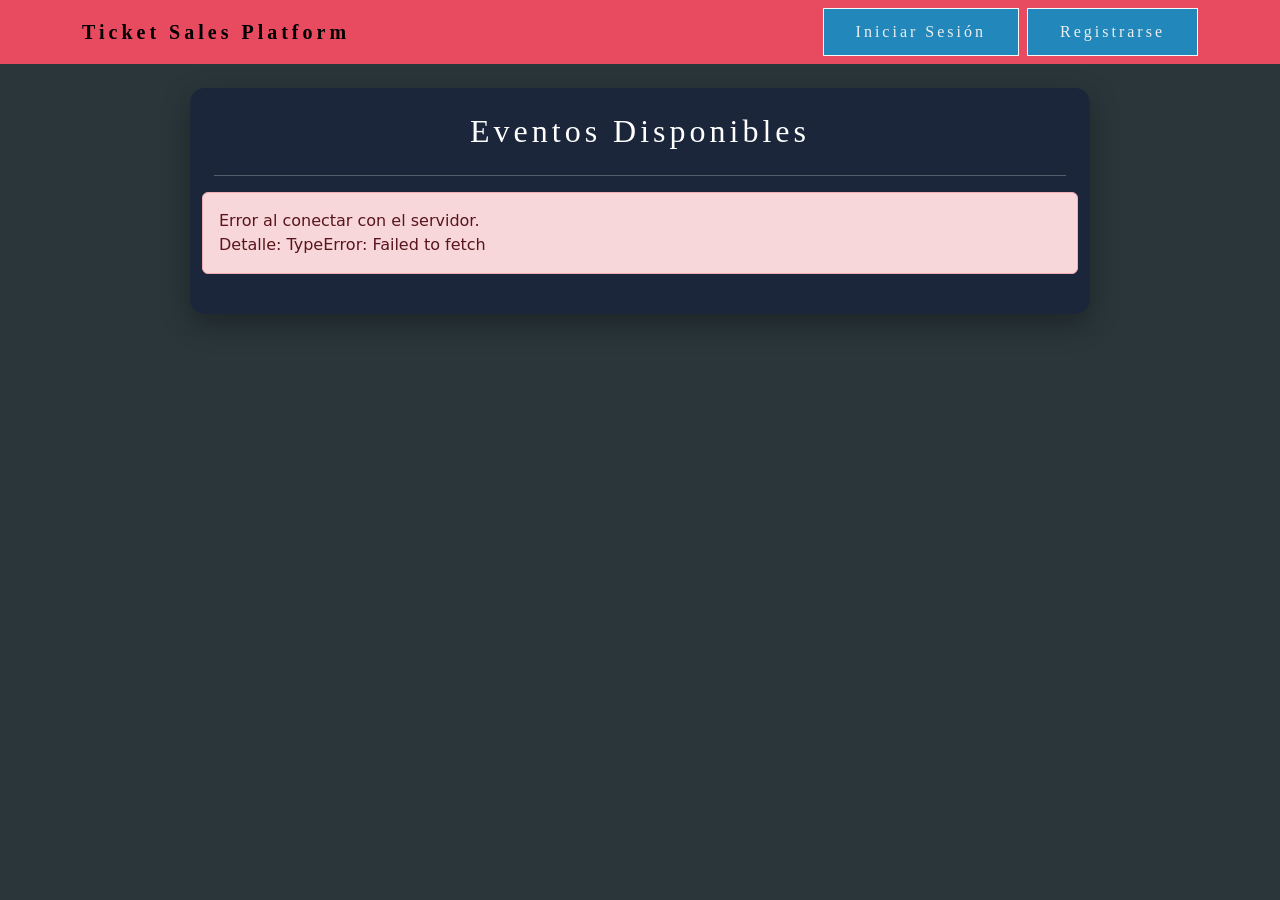
==== TicketingSystem.Frontend/Index.html @ e9bf6a6a "Cambios Frontend" ====
<!DOCTYPE html>
<html lang="es">
<head>
    <meta charset="UTF-8">
    <meta name="viewport" content="width=device-width, initial-scale=1.0">
    <title>Ticketing System</title>
    <link href="https://cdn.jsdelivr.net/npm/bootstrap@5.3.0/dist/css/bootstrap.min.css" rel="stylesheet">
    <link rel="stylesheet" href="styles.css"></head>
<body class="custom-bg">

    <nav class="navbar   mb-4">
        <div class="container">
            <span class="navbar-brand">Ticket Sales Platform</span>
            <div class="d-flex" id="auth-buttons">
                <button class="btn btn-outline-light me-2" data-bs-toggle="modal" data-bs-target="#loginModal">Iniciar Sesión</button>
                <button class="btn btn-outline-light" data-bs-toggle="modal" data-bs-target="#registerModal">Registrarse</button>
            </div>
            <div class="d-flex d-none align-items-center" id="user-menu">
                <span class="text-light me-3" id="user-email"></span>
                <button class="btn btn-outline-danger btn-sm" onclick="cerrarSesion()">Cerrar Sesión</button>
            </div>
        </div>
    </nav>

    <div class="container mt-4">
        <div class="main-content-wrapper mx-auto p-4">
            <h2 class="text-center mb-4 card-general-title">Eventos Disponibles</h2>
            <hr>
            <div id="contenedor-eventos" class="row justify-content-center">
                <p class="text-center">Cargando eventos desde la API...</p>
            </div>
        </div>
    </div>

    <!-- Modal de Login -->
    <div class="modal fade" id="loginModal" tabindex="-1" aria-labelledby="loginModalLabel" aria-hidden="true">
        <div class="modal-dialog">
            <div class="modal-content">
                <div class="modal-header">
                    <h5 class="modal-title" id="loginModalLabel">Iniciar Sesión</h5>
                    <button type="button" class="btn-close" data-bs-dismiss="modal" aria-label="Close"></button>
                </div>
                <div class="modal-body">
                    <form id="loginForm">
                        <div class="mb-3">
                            <label for="loginEmail" class="form-label">Email</label>
                            <input type="email" class="form-control" id="loginEmail" required>
                        </div>
                        <div class="mb-3">
                            <label for="loginPassword" class="form-label">Contraseña</label>
                            <input type="password" class="form-control" id="loginPassword" required>
                        </div>
                        <div id="loginMessage" class="d-none mb-3"></div>
                        <button type="submit" class="btn btn-primary w-100">Ingresar</button>
                    </form>
                </div>
            </div>
        </div>
    </div>

    <!-- Modal de Registro -->
    <div class="modal fade" id="registerModal" tabindex="-1" aria-labelledby="registerModalLabel" aria-hidden="true">
        <div class="modal-dialog">
            <div class="modal-content">
                <div class="modal-header">
                    <h5 class="modal-title" id="registerModalLabel">Registrarse</h5>
                    <button type="button" class="btn-close" data-bs-dismiss="modal" aria-label="Close"></button>
                </div>
                <div class="modal-body">
                    <form id="registerForm">
                        <div class="mb-3">
                            <label for="registerEmail" class="form-label">Email</label>
                            <input type="email" class="form-control" id="registerEmail" required>
                        </div>
                        <div class="mb-3">
                            <label for="registerPassword" class="form-label">Contraseña</label>
                            <input type="password" class="form-control" id="registerPassword" required>
                        </div>
                        <div id="registerMessage" class="d-none mb-3"></div>
                        <button type="submit" class="btn btn-primary w-100">Registrar</button>
                    </form>
                </div>
            </div>
        </div>
    </div>

    <!-- Modal del Mapa de Asientos -->
    <div class="modal fade" id="seatMapModal" tabindex="-1" aria-labelledby="seatMapModalLabel" aria-hidden="true">
        <div class="modal-dialog modal-lg">
            <div class="modal-content">
                <div class="modal-header">
                    <h5 class="modal-title" id="seatMapModalLabel">Mapa de Asientos</h5>
                    <button type="button" class="btn-close" data-bs-dismiss="modal" aria-label="Close"></button>
                </div>
                <div class="modal-body">
                    <div class="mb-3">
                        <label for="sectorSelect" class="form-label">Seleccione un Sector:</label>
                        <select id="sectorSelect" class="form-select">
                            <option value="1">VIP</option>
                            <option value="2">General</option>
                        </select>
                    </div>
                    <div id="contenedor-asientos" class="text-center p-3 bg-light border rounded">
                        <!-- Asientos cargados dinámicamente -->
                    </div>
                </div>
            </div>
        </div>
    </div>

    <script src="https://cdn.jsdelivr.net/npm/bootstrap@5.3.0/dist/js/bootstrap.bundle.min.js"></script>
    <script src="script.js"></script>
</body>
</html>
---- TicketingSystem.Frontend/styles.css ----
/* El fondo y colores base */
body {
    background-color: #2A363A !important; 
    color: white;
}

/* El contenedor de la sección de eventos */
.main-content-wrapper {
    background-color: #1b263b; /* Un tono ligeramente distinto al fondo para dar profundidad */
    border-radius: 15px;
    max-width: 900px; /* Aquí controlas qué tan ancho quieres el bloque central */
    box-shadow: 0 10px 30px rgba(0,0,0,0.3);
}
.card-general-title
{
    letter-spacing: 4px;
    font-family: "Tahoma";
    font-style: bold !important;
}

/* LA TARJETA (Solo para los eventos individuales) */
/* Quitamos el max-width de aquí para que las columnas de Bootstrap manejen el tamaño */
.card {
    background-color: #f9c; 
    color: white;
    border: none;
    transition: transform 0.2s;
}

.card:hover {
    transform: translateY(-5px);
}

.navbar {
    background-color: #E84A5F ;
    letter-spacing: 4px;
    font-weight: bold;
}

/* Ajuste para que el texto de los eventos se vea bien sobre el salmón */
.card-title, .text-muted, .bi-calendar, .navbar {
    color: #111 !important;
    font-family: "Sekuya";
     font-weight: bold;
}
.card-header
{
    color: #111 !important;
    font-family: "Tahoma" !important;
    font-size: bold !important;
    background-color: #E84A5F !important;
}

.badge
{
    color: #111;
    font-size: 1em;
}


.card-footer
{
    background-color: transparent !important;
}


.btn {  
  color: #eee;
  letter-spacing: 3px;
  text-align: center;
  padding: 0.7em 2em;
  background-color: #28b;
  font-family: tahoma;
  outline-color: #000;

  border-radius: 0;
  transition: border 0.2s, border-radius 0.3s,
  background-color 0.24s;
}



.btn:focus, .btn:hover, .btn-success:focus, .btn-success:hover {
  outline: solid 2px #000;
  border: solid 1px transparent !important;
  background-color: #4cf;
  color: #111 !important;
  border-radius: 15px !important;
  box-shadow: none;
}
.btn:active{
  box-shadow: none !important;
  background-color: #28b !important;
}







.modal-content {
    background-color: #1b263b;
    color: white;
}

.form-control, .form-select {
    background-color: #415a77;
    border: none;
    color: white;
}

.form-control:focus, .form-select:focus {
    background-color: #778da9;
    color: white;
}
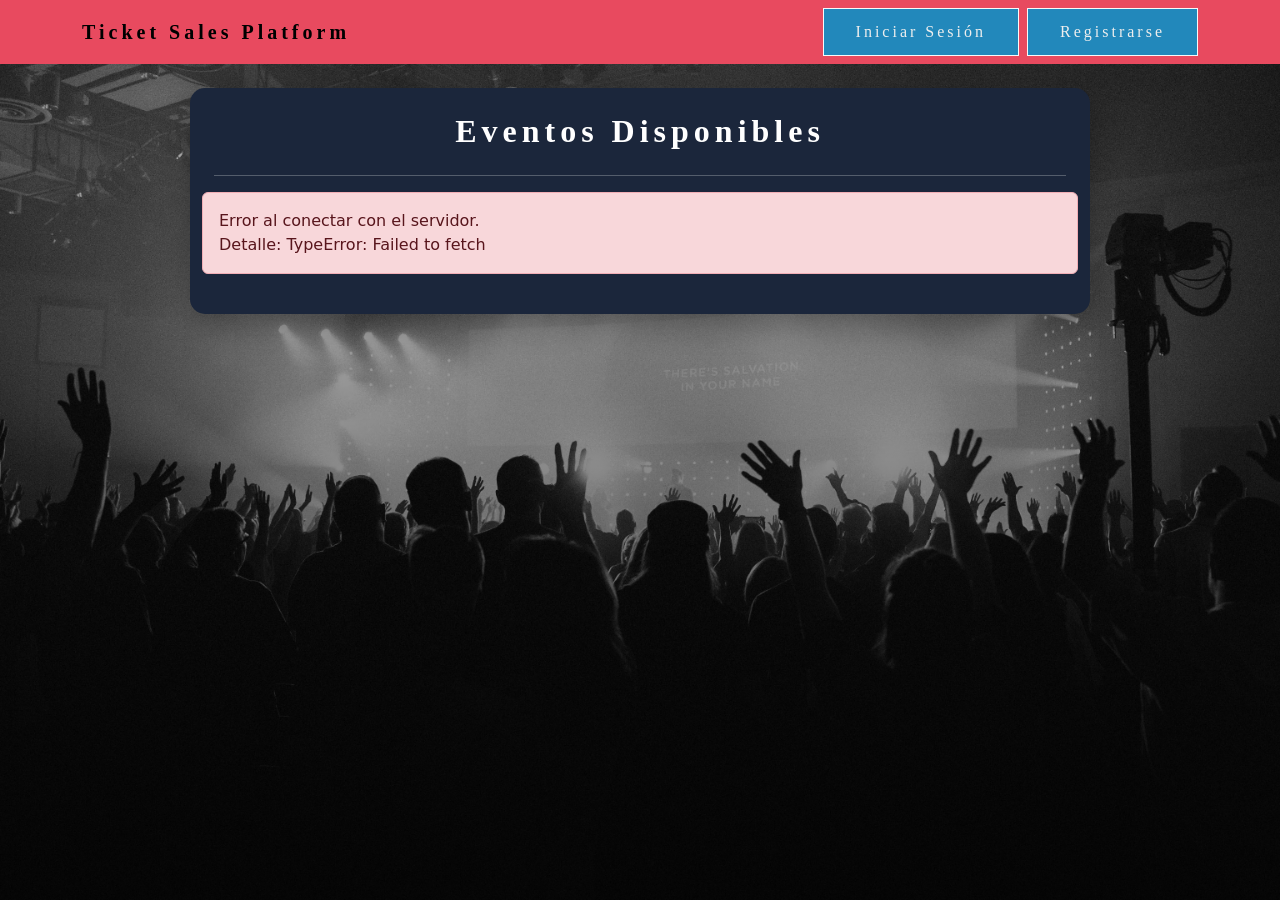
==== commit ff2e1aab: "feat: implementar simulación de pago, concurrencia en UI y temporizador Detalles de los cambios: - F" ====
--- a/TicketingSystem.Frontend/Index.html
+++ b/TicketingSystem.Frontend/Index.html
@@ -7,6 +7,11 @@
     <link href="https://cdn.jsdelivr.net/npm/bootstrap@5.3.0/dist/css/bootstrap.min.css" rel="stylesheet">
     <link rel="stylesheet" href="styles.css"></head>
 <body class="custom-bg">
+
+    <!-- Contenedor del temporizador flotante -->
+    <div id="timer-container" class="d-none">
+        Tiempo restante para confirmar pago: <span id="timer-text">05:00</span>
+    </div>
 
     <nav class="navbar   mb-4">
         <div class="container">
@@ -108,6 +113,22 @@
         </div>
     </div>
 
+    <!-- Modal de Pago -->
+    <div class="modal fade" id="paymentModal" tabindex="-1" aria-labelledby="paymentModalLabel" aria-hidden="true" data-bs-backdrop="static">
+        <div class="modal-dialog">
+            <div class="modal-content">
+                <div class="modal-header">
+                    <h5 class="modal-title" id="paymentModalLabel">Confirmar Pago</h5>
+                </div>
+                <div class="modal-body text-center">
+                    <p>Reserva confirmada. Tienes 5 minutos para pagar.</p>
+                    <h3 class="text-success mb-4">Total a pagar: $2000</h3>
+                    <button class="btn btn-success w-100" onclick="procesarPago()">Simular Pago</button>
+                </div>
+            </div>
+        </div>
+    </div>
+
     <script src="https://cdn.jsdelivr.net/npm/bootstrap@5.3.0/dist/js/bootstrap.bundle.min.js"></script>
     <script src="script.js"></script>
 </body>
--- a/TicketingSystem.Frontend/styles.css
+++ b/TicketingSystem.Frontend/styles.css
@@ -1,6 +1,13 @@
 /* El fondo y colores base */
 body {
-    background-color: #2A363A !important; 
+    background-image: 
+    linear-gradient(to bottom, rgba(0,0,0,0.2), rgba(0,0,0,0.7)),
+     url('images/event-image.jpg');
+
+    background-size: cover;       /* ocupa todo el fondo */
+    background-repeat: no-repeat; 
+    background-position: center;  
+    min-height: 100vh;
     color: white;
 }
 
@@ -13,9 +20,9 @@
 }
 .card-general-title
 {
-    letter-spacing: 4px;
+    letter-spacing: 5px;
     font-family: "Tahoma";
-    font-style: bold !important;
+    font-weight: bold !important;
 }
 
 /* LA TARJETA (Solo para los eventos individuales) */
@@ -47,8 +54,11 @@
 {
     color: #111 !important;
     font-family: "Tahoma" !important;
-    font-size: bold !important;
+    font-weight: bold !important;
     background-color: #E84A5F !important;
+    border-bottom: none;
+    display: flex;
+    justify-content: center;
 }
 
 .badge
@@ -113,4 +123,62 @@
 .form-control:focus, .form-select:focus {
     background-color: #778da9;
     color: white;
+}
+
+/* Mapa de asientos fijo y con scroll */
+.seat-map-wrapper {
+    overflow-x: auto;
+    padding-bottom: 10px;
+}
+
+.seat-map {
+    display: grid;
+    grid-template-columns: repeat(10, 45px); /* Cantidad fija de 10 asientos por fila */
+    gap: 10px;
+    width: max-content;
+    margin: 0 auto; /* Centrar el grid si la pantalla es más ancha */
+}
+
+.seat-btn {
+    width: 45px;
+    height: 45px;
+    padding: 0;
+    display: flex;
+    align-items: center;
+    justify-content: center;
+    font-size: 0.9rem;
+    border-radius: 8px !important;
+    letter-spacing: normal;
+}
+
+/* Indicador de Escenario */
+.stage-indicator {
+    background-color: #E84A5F;
+    color: #111;
+    font-family: "Tahoma", sans-serif;
+    font-weight: bold;
+    letter-spacing: 5px;
+    text-align: center;
+    padding: 10px;
+    margin: 0 auto 20px auto;
+    border-radius: 8px;
+    width: 80%;
+    min-width: 300px;
+    box-shadow: inset 0 -3px 0 rgba(0,0,0,0.2); /* Pequeño efecto 3D */
+}
+
+/* Estilos para el temporizador flotante */
+#timer-container {
+    position: fixed;
+    top: 0;
+    left: 0;
+    width: 100%;
+    background-color: rgba(232, 74, 95, 0.95); /* Color a juego con la barra de navegación */
+    color: #111;
+    text-align: center;
+    padding: 15px;
+    font-weight: bold;
+    font-family: "Tahoma", sans-serif;
+    z-index: 1060; /* Asegurar que se posicione por encima de los modales (1050) */
+    box-shadow: 0 4px 6px rgba(0,0,0,0.3);
 }
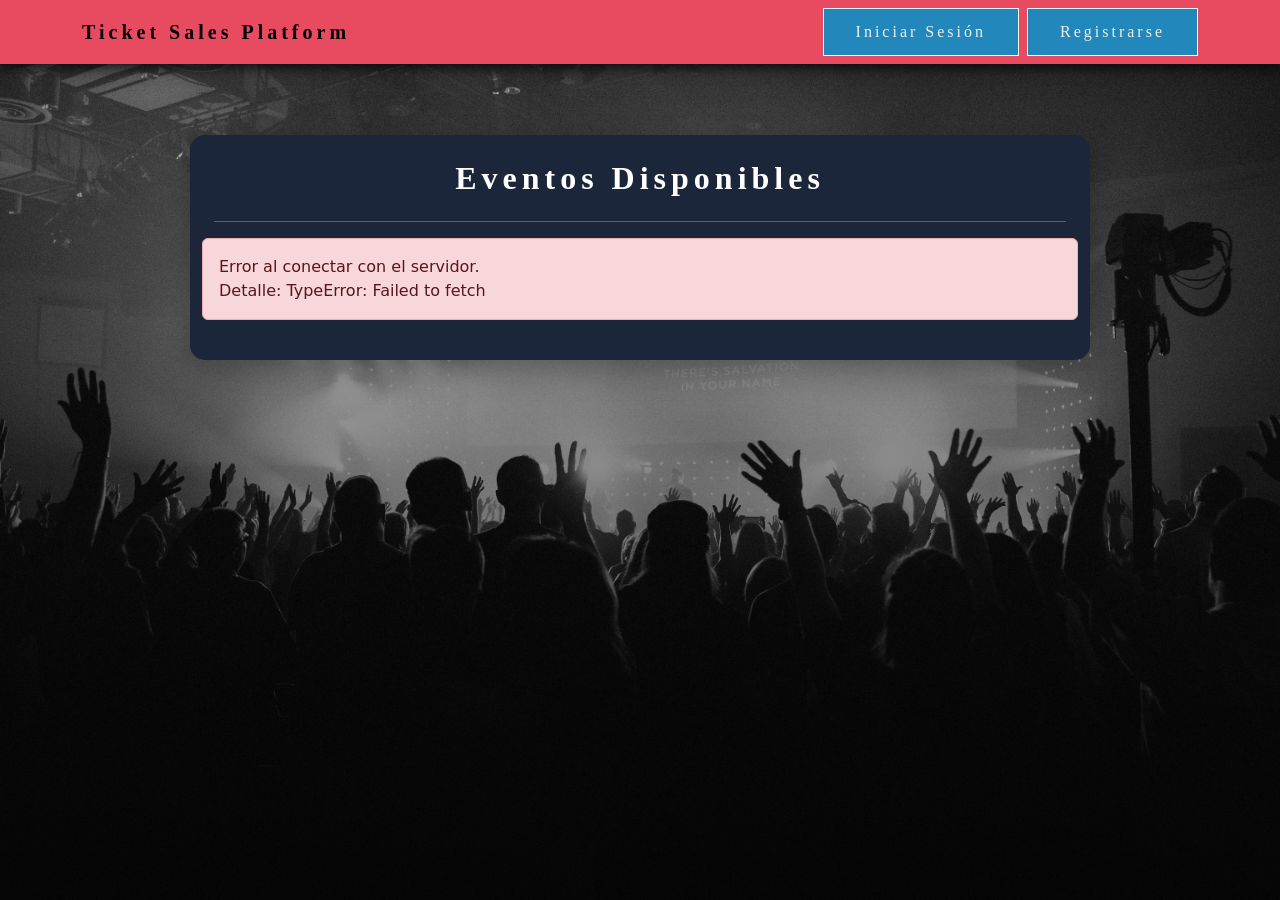
==== commit 980f0aa5: "se arregló la scrollbar, y disposicion de tarjetas de reservas" ====
--- a/TicketingSystem.Frontend/Index.html
+++ b/TicketingSystem.Frontend/Index.html
@@ -8,12 +8,7 @@
     <link rel="stylesheet" href="styles.css"></head>
 <body class="custom-bg">
 
-    <!-- Contenedor del temporizador flotante -->
-    <div id="timer-container" class="d-none">
-        Tiempo restante para confirmar pago: <span id="timer-text">05:00</span>
-    </div>
-
-    <nav class="navbar   mb-4">
+    <nav class="navbar navbar-fixed-custom">
         <div class="container">
             <span class="navbar-brand">Ticket Sales Platform</span>
             <div class="d-flex" id="auth-buttons">
@@ -27,7 +22,7 @@
         </div>
     </nav>
 
-    <div class="container mt-4">
+    <div class="container mt-10">
         <div class="main-content-wrapper mx-auto p-4">
             <h2 class="text-center mb-4 card-general-title">Eventos Disponibles</h2>
             <hr>
@@ -101,8 +96,6 @@
                     <div class="mb-3">
                         <label for="sectorSelect" class="form-label">Seleccione un Sector:</label>
                         <select id="sectorSelect" class="form-select">
-                            <option value="1">VIP</option>
-                            <option value="2">General</option>
                         </select>
                     </div>
                     <div id="contenedor-asientos" class="text-center p-3 bg-light border rounded">
@@ -113,21 +106,15 @@
         </div>
     </div>
 
-    <!-- Modal de Pago -->
-    <div class="modal fade" id="paymentModal" tabindex="-1" aria-labelledby="paymentModalLabel" aria-hidden="true" data-bs-backdrop="static">
-        <div class="modal-dialog">
-            <div class="modal-content">
-                <div class="modal-header">
-                    <h5 class="modal-title" id="paymentModalLabel">Confirmar Pago</h5>
-                </div>
-                <div class="modal-body text-center">
-                    <p>Reserva confirmada. Tienes 5 minutos para pagar.</p>
-                    <h3 class="text-success mb-4">Total a pagar: $2000</h3>
-                    <button class="btn btn-success w-100" onclick="procesarPago()">Simular Pago</button>
-                </div>
-            </div>
+   
+<!-- Botón del temporizador flotante -->
+    <a href="reserves.html"> 
+        <div id="cart-panel" class="d-none timer-btn"> 
+               VER MI CARRITO <br><br> Tiempo restante para confirmar pago: <span id="timer-text">05:00</span>
         </div>
-    </div>
+    </a>
+
+
 
     <script src="https://cdn.jsdelivr.net/npm/bootstrap@5.3.0/dist/js/bootstrap.bundle.min.js"></script>
     <script src="script.js"></script>
--- a/TicketingSystem.Frontend/styles.css
+++ b/TicketingSystem.Frontend/styles.css
@@ -1,3 +1,5 @@
+
+
 /* El fondo y colores base */
 body {
     background-image: 
@@ -7,12 +9,21 @@
     background-size: cover;       /* ocupa todo el fondo */
     background-repeat: no-repeat; 
     background-position: center;  
-    min-height: 100vh;
-    color: white;
+    background-attachment: fixed;
+
+    height: 100vh;
+    color: white;
+}
+html, body {
+    margin: 0;
+    padding: 0;
+    overflow-y: auto;
+    overflow-x: hidden;
 }
 
 /* El contenedor de la sección de eventos */
 .main-content-wrapper {
+    margin-top: 15vh;
     background-color: #1b263b; /* Un tono ligeramente distinto al fondo para dar profundidad */
     border-radius: 15px;
     max-width: 900px; /* Aquí controlas qué tan ancho quieres el bloque central */
@@ -42,6 +53,17 @@
     background-color: #E84A5F ;
     letter-spacing: 4px;
     font-weight: bold;
+    box-shadow: 0 4px 12px rgba(0,0,0,0.8);;
+}
+.navbar-fixed-custom {
+    position: fixed;
+
+    top: 0;
+    left: 0;
+
+    width: 100%;
+
+    z-index: 9999;
 }
 
 /* Ajuste para que el texto de los eventos se vea bien sobre el salmón */
@@ -110,6 +132,7 @@
 
 
 .modal-content {
+    margin-top: 12vh;
     background-color: #1b263b;
     color: white;
 }
@@ -167,18 +190,94 @@
     box-shadow: inset 0 -3px 0 rgba(0,0,0,0.2); /* Pequeño efecto 3D */
 }
 
-/* Estilos para el temporizador flotante */
-#timer-container {
+
+
+.timer-btn {
     position: fixed;
-    top: 0;
-    left: 0;
-    width: 100%;
-    background-color: rgba(232, 74, 95, 0.95); /* Color a juego con la barra de navegación */
-    color: #111;
-    text-align: center;
+    top: 10rem;
+    right: -3px;
+    z-index: 9999;
+    max-width: 15%;
+    height: 20%;
+
+    background: #E84A5F;
+    color: white;
+
+    padding: 12px 18px;
+
+    font-weight: bold;
+
+    box-shadow: 0 4px 12px rgba(0,0,0,0.3);
+
+    transition: transform 0.2s ease, right 0.2s ease;
+
+    cursor: pointer;
+}
+
+.timer-btn:hover,
+.timer-btn:focus {
+    transform: scale(1.01);
+    right: 0;
+}
+
+/* Panel del Carrito de Reservas */
+.cart-panel {
+
+    width: 80%;
+    margin: 2rem auto;
+    margin-top: 15vh;
+
+    background-color: #1b263b;
+    color: white;
+
     padding: 15px;
-    font-weight: bold;
-    font-family: "Tahoma", sans-serif;
-    z-index: 1060; /* Asegurar que se posicione por encima de los modales (1050) */
-    box-shadow: 0 4px 6px rgba(0,0,0,0.3);
+    border-radius: 10px;
+
+
+    box-shadow: 0 5px 15px rgba(0,0,0,0.5);
+
+}
+#cart-items {
+    display: grid;
+
+    grid-template-columns: repeat(3, 1fr);
+
+    gap: 15px;
+}
+
+/* Tarjeta individual */
+.cart-item {
+
+    border: 1px solid #415a77;
+
+
+    padding: 15px;
+
+    margin-bottom: 0;
+
+    font-size: 0.9rem;
+
+    box-shadow: 0 3px 8px rgba(0,0,0,0.2);
+
+    transition: transform 0.2s ease;
+}
+
+.cart-item:hover {
+    transform: translateY(-3px);
+}
+
+@media (max-width: 992px) {
+
+    #cart-items {
+        grid-template-columns: repeat(2, 1fr);
+    }
+
+}
+
+@media (max-width: 576px) {
+
+    #cart-items {
+        grid-template-columns: 1fr;
+    }
+
 }
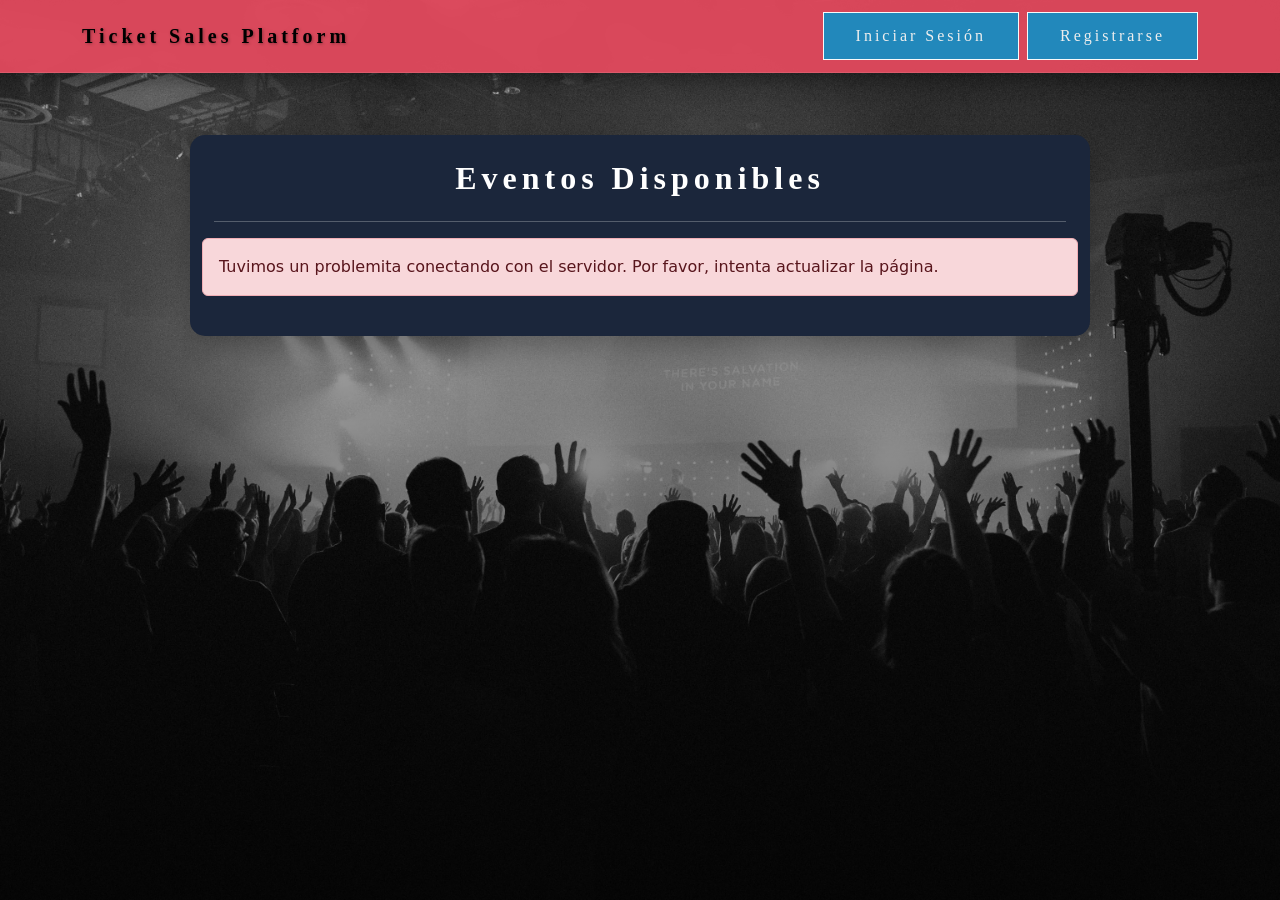
==== commit 6045aeae: "update carrito" ====
--- a/TicketingSystem.Frontend/Index.html
+++ b/TicketingSystem.Frontend/Index.html
@@ -5,6 +5,7 @@
     <meta name="viewport" content="width=device-width, initial-scale=1.0">
     <title>Ticketing System</title>
     <link href="https://cdn.jsdelivr.net/npm/bootstrap@5.3.0/dist/css/bootstrap.min.css" rel="stylesheet">
+    <link rel="stylesheet" href="https://cdn.jsdelivr.net/npm/bootstrap-icons@1.11.1/font/bootstrap-icons.css">
     <link rel="stylesheet" href="styles.css"></head>
 <body class="custom-bg">
 
@@ -17,6 +18,7 @@
             </div>
             <div class="d-flex d-none align-items-center" id="user-menu">
                 <span class="text-light me-3" id="user-email"></span>
+                <button class="btn btn-outline-info btn-sm me-2" onclick="abrirModalMisEntradas()">Mis Entradas</button>
                 <button class="btn btn-outline-danger btn-sm" onclick="cerrarSesion()">Cerrar Sesión</button>
             </div>
         </div>
@@ -106,11 +108,64 @@
         </div>
     </div>
 
-   
+    <!-- Modal de Mis Entradas -->
+    <div class="modal fade" id="myTicketsModal" tabindex="-1" aria-labelledby="myTicketsModalLabel" aria-hidden="true">
+        <div class="modal-dialog modal-lg">
+            <div class="modal-content">
+                <div class="modal-header">
+                    <h5 class="modal-title" id="myTicketsModalLabel">Mis Entradas / Asientos Pendientes</h5>
+                    <button type="button" class="btn-close btn-close-white" data-bs-dismiss="modal" aria-label="Close"></button>
+                </div>
+                <div class="modal-body">
+                    <div class="mb-3">
+                        <label for="myTicketsEventSelect" class="form-label">Seleccione un Evento:</label>
+                        <select id="myTicketsEventSelect" class="form-select" onchange="actualizarSectoresMisEntradas()">
+                            <option value="">Cargando eventos...</option>
+                        </select>
+                    </div>
+                    <div class="mb-3">
+                        <label for="myTicketsSectorSelect" class="form-label">Seleccione un Sector:</label>
+                        <select id="myTicketsSectorSelect" class="form-select" onchange="cargarMapaMisEntradas()">
+                            <option value="">Seleccione un evento primero</option>
+                        </select>
+                    </div>
+                    <div id="contenedor-mis-asientos" class="text-center p-3 bg-light border rounded">
+                        <p class="text-muted">Seleccione un evento y sector para ver el mapa de asientos.</p>
+                    </div>
+                    <div class="mt-3 d-flex justify-content-center gap-3">
+                        <span class="badge bg-success"><i class="bi bi-circle-fill text-white"></i> Pendientes</span>
+                        <span class="badge" style="background-color: #e83e8c;"><i class="bi bi-circle-fill text-white"></i> Pagadas</span>
+                        <span class="badge bg-secondary"><i class="bi bi-circle-fill text-white"></i> Otros</span>
+                    </div>
+                </div>
+            </div>
+        </div>
+    </div>
+
+    <!-- Modal de Confirmación de Reserva -->
+    <div class="modal fade" id="confirmReserveModal" tabindex="-1" aria-labelledby="confirmReserveModalLabel" aria-hidden="true">
+        <div class="modal-dialog modal-dialog-elevated">
+            <div class="modal-content">
+                <div class="modal-header">
+                    <h5 class="modal-title" id="confirmReserveModalLabel">Confirmar Reserva</h5>
+                    <button type="button" class="btn-close btn-close-white" data-bs-dismiss="modal" aria-label="Close"></button>
+                </div>
+                <div class="modal-body text-center">
+                    <p id="confirmReserveBody" class="fs-5 mb-0"></p>
+                </div>
+                <div class="modal-footer justify-content-center border-0">
+                    <button type="button" class="btn btn-secondary" data-bs-dismiss="modal">Cancelar</button>
+                    <button type="button" class="btn btn-success" onclick="procesarReservaConfirmada()">Confirmar</button>
+                </div>
+            </div>
+        </div>
+    </div>
+
 <!-- Botón del temporizador flotante -->
-    <a href="reserves.html"> 
-        <div id="cart-panel" class="d-none timer-btn"> 
-               VER MI CARRITO <br><br> Tiempo restante para confirmar pago: <span id="timer-text">05:00</span>
+    <a href="reserves.html" style="text-decoration: none;"> 
+        <div id="cart-panel" class="d-none timer-btn d-flex align-items-center justify-content-center"> 
+            <i class="bi bi-cart fs-4"></i>
+            <span class="ms-2 fw-bold" id="timer-text">--:--</span>
         </div>
     </a>
 
--- a/TicketingSystem.Frontend/styles.css
+++ b/TicketingSystem.Frontend/styles.css
@@ -45,6 +45,12 @@
     transition: transform 0.2s;
 }
 
+.event-sold-out {
+    filter: grayscale(100%);
+    opacity: 0.7;
+    pointer-events: none;
+}
+
 .card:hover {
     transform: translateY(-5px);
 }
@@ -57,13 +63,22 @@
 }
 .navbar-fixed-custom {
     position: fixed;
-
     top: 0;
     left: 0;
-
     width: 100%;
-
     z-index: 9999;
+    background: rgba(232, 74, 95, 0.92);
+    backdrop-filter: blur(10px);
+    -webkit-backdrop-filter: blur(10px);
+    box-shadow: 0 4px 20px rgba(0,0,0,0.4);
+    padding: 12px 0;
+    border-bottom: 1px solid rgba(255, 255, 255, 0.1);
+    transition: all 0.3s ease;
+}
+
+/* Sombra para el brand */
+.navbar-brand {
+    text-shadow: 1px 1px 3px rgba(0,0,0,0.3);
 }
 
 /* Ajuste para que el texto de los eventos se vea bien sobre el salmón */
@@ -130,6 +145,11 @@
 
 
 
+
+/* Modal de confirmación un poco más arriba */
+.modal-dialog-elevated {
+    margin-top: 15vh;
+}
 
 .modal-content {
     margin-top: 12vh;
@@ -173,6 +193,12 @@
     border-radius: 8px !important;
     letter-spacing: normal;
 }
+
+/* Clases para el mapa de solo lectura */
+.seat-view-only { pointer-events: none !important; cursor: default !important; }
+.seat-grey { background-color: #6c757d !important; color: white !important; border-color: #5c636a !important; }
+.seat-pink { background-color: #e83e8c !important; color: white !important; border-color: #d63384 !important; }
+.seat-green { background-color: #198754 !important; color: white !important; border-color: #146c43 !important; }
 
 /* Indicador de Escenario */
 .stage-indicator {
@@ -194,30 +220,29 @@
 
 .timer-btn {
     position: fixed;
-    top: 10rem;
-    right: -3px;
+    bottom: 2rem;
+    right: 2rem;
     z-index: 9999;
-    max-width: 15%;
-    height: 20%;
+    width: auto;
 
     background: #E84A5F;
     color: white;
 
-    padding: 12px 18px;
+    padding: 15px 25px;
+    border-radius: 50px;
 
     font-weight: bold;
 
     box-shadow: 0 4px 12px rgba(0,0,0,0.3);
 
-    transition: transform 0.2s ease, right 0.2s ease;
+    transition: transform 0.2s ease, background-color 0.2s ease;
 
     cursor: pointer;
 }
 
 .timer-btn:hover,
 .timer-btn:focus {
-    transform: scale(1.01);
-    right: 0;
+    transform: scale(1.05);
 }
 
 /* Panel del Carrito de Reservas */
@@ -230,11 +255,10 @@
     background-color: #1b263b;
     color: white;
 
-    padding: 15px;
-    border-radius: 10px;
-
-
-    box-shadow: 0 5px 15px rgba(0,0,0,0.5);
+    padding: 25px;
+    border-radius: 12px;
+    box-shadow: 0 8px 25px rgba(0,0,0,0.6);
+    background: linear-gradient(145deg, #1b263b, #20304a);
 
 }
 #cart-items {
@@ -247,19 +271,32 @@
 
 /* Tarjeta individual */
 .cart-item {
-
     border: 1px solid #415a77;
-
-
+    background-color: rgba(65, 90, 119, 0.4);
     padding: 15px;
-
+    border-radius: 12px;
     margin-bottom: 0;
-
     font-size: 0.9rem;
-
-    box-shadow: 0 3px 8px rgba(0,0,0,0.2);
+    box-shadow: 0 4px 10px rgba(0,0,0,0.3);
 
     transition: transform 0.2s ease;
+}
+
+.floating-back-btn {
+    margin-left: 10px;
+    background-color: #222;
+    color: white;
+    border-radius: 50px;
+    padding: 10px 20px;
+    text-decoration: none;
+    font-weight: bold;
+    box-shadow: 0 4px 12px rgba(0,0,0,0.4);
+    z-index: 10000;
+    transition: transform 0.2s ease, background-color 0.2s ease;
+}
+.floating-back-btn:hover {
+    transform: scale(1.05);
+    color: white;
 }
 
 .cart-item:hover {
